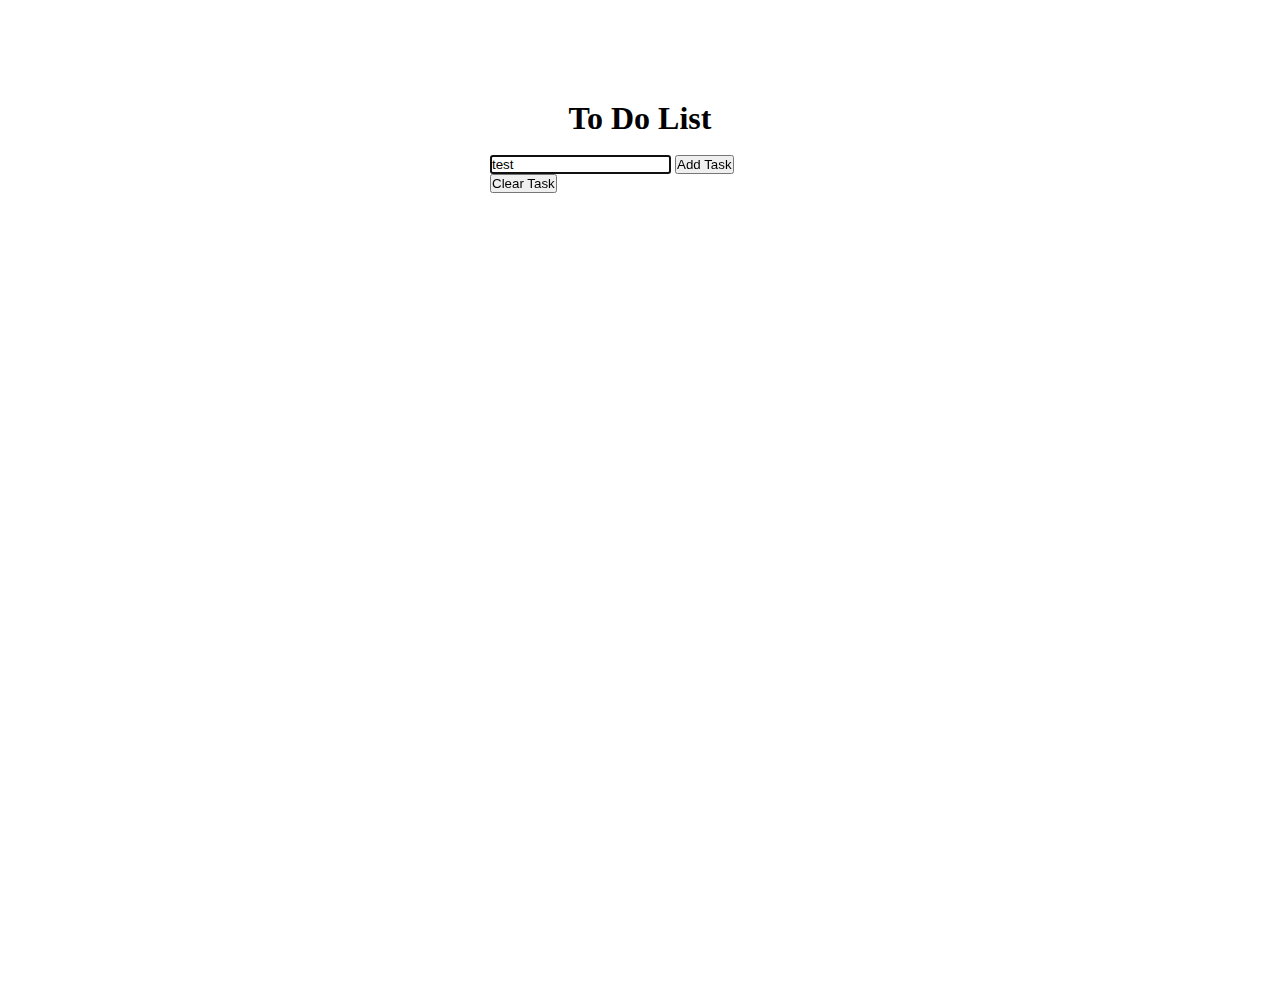
==== to-do-list/index.html @ cc08ec49 "update" ====
<!DOCTYPE html>
<html lang="en" dir="ltr">

<head>
    <meta charset="UTF-8">
    <meta name="viewport" content="width=device-width, initial-scale=1.0">
    <link rel="stylesheet" href="style.css">
    <title>To Do List </title>
</head>

<body>
    <main>
        <h1>To Do List</h1>
        <br>
        <div class="task-container">
            <input type="text" name="text" id="task_input" placeholder="Enter the task" autofocus value="test">
            <button onclick="addTask()">Add Task</button>
            <button onclick="ClearTask()">Clear Task</button>
        </div>
        <div class="list-container">
            <ul id="parent-list">
                <!-- <li id="list"></li> -->
            </ul>
        </div>
    </main>
    <script src="index.js"></script>
</body>

</html>
---- to-do-list/style.css ----
* {
    padding: 0px;
    margin: 0px;
}

main {
    min-height: 100vh;
    min-width: 100vw;
    display: flex;
    align-items: center;
    justify-content: start;
    flex-direction: column;
    padding-top: 100px;
}

.task-container,
.list-container {
    width: 300px;
    min-width: 300px;
}

.list-container {
    display: flex;
    align-items: start;
    justify-content: space-between;
    flex-direction: column;
}

.list-container ul {
    width: inherit;
}


.list-container ul li {
    list-style-type: none;
    padding-top: 10px;
    width: 100%;
    display: flex;
    align-items: center;
    justify-content: space-between;
}
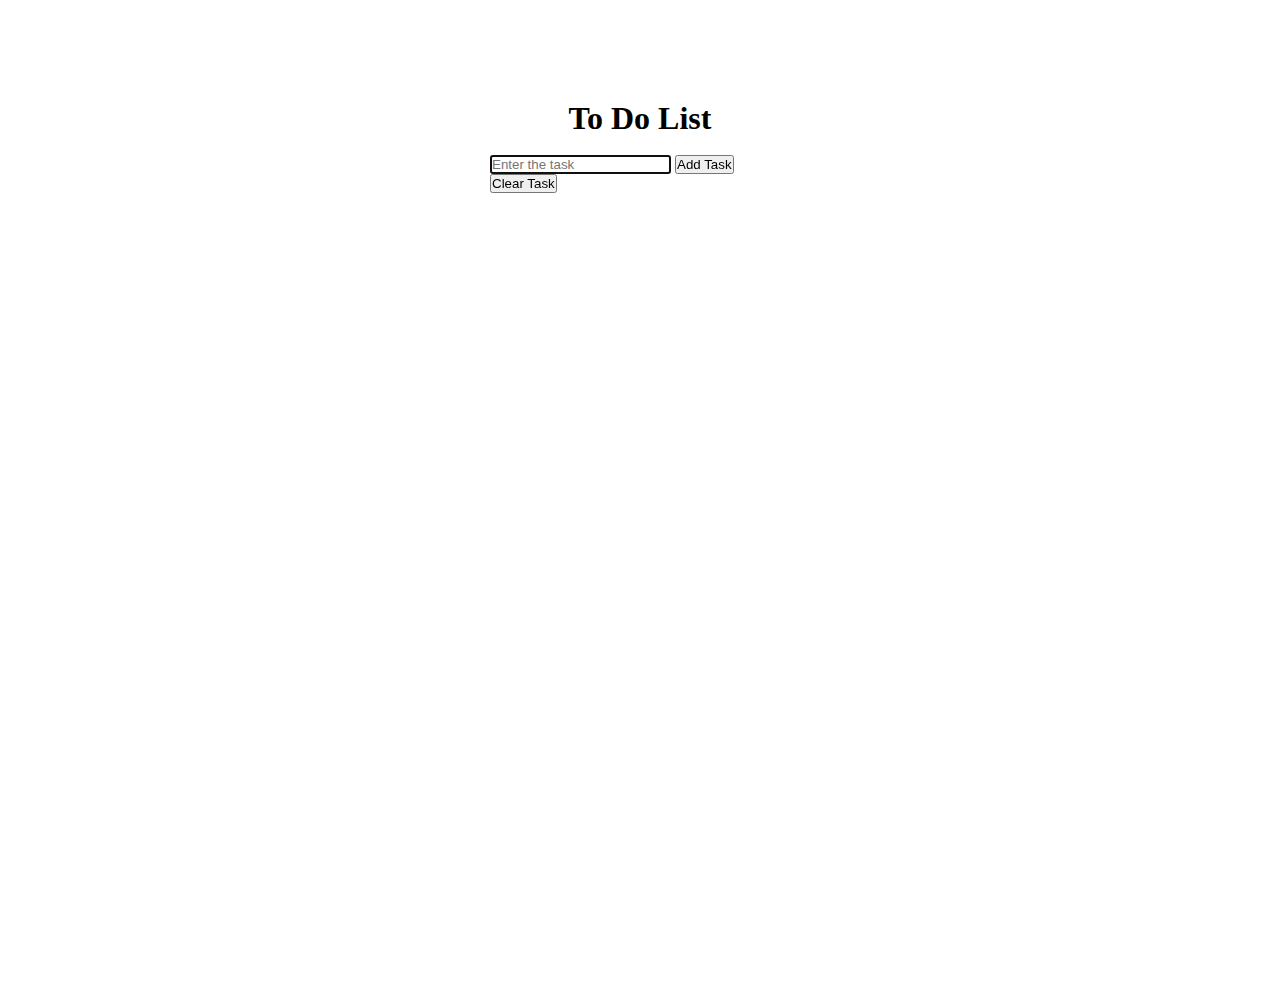
==== commit 7dfa0f59: "update" ====
--- a/to-do-list/index.html
+++ b/to-do-list/index.html
@@ -13,7 +13,7 @@
         <h1>To Do List</h1>
         <br>
         <div class="task-container">
-            <input type="text" name="text" id="task_input" placeholder="Enter the task" autofocus value="test">
+            <input type="text" name="text" id="task_input" placeholder="Enter the task" autofocus>
             <button onclick="addTask()">Add Task</button>
             <button onclick="ClearTask()">Clear Task</button>
         </div>
